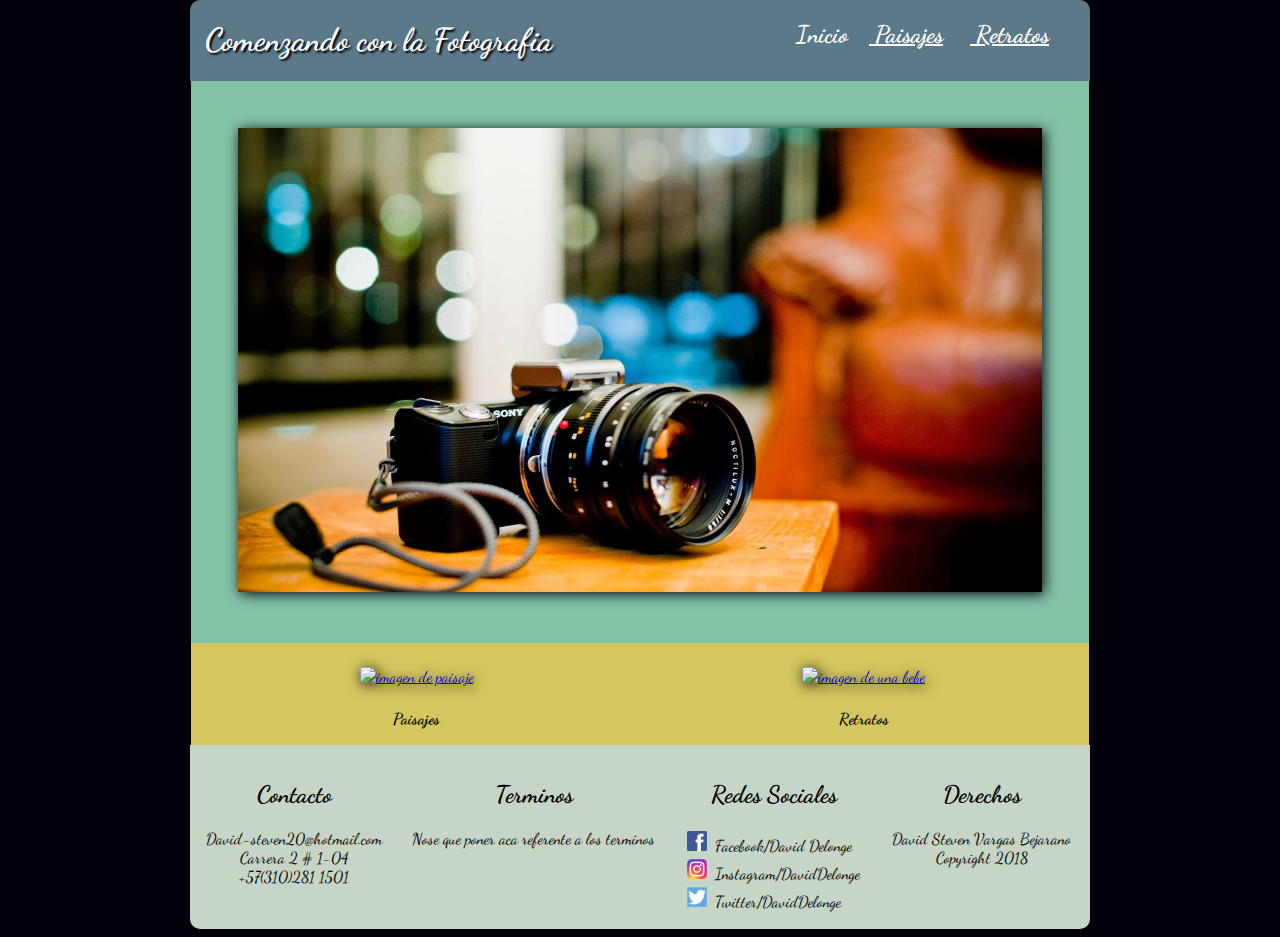
==== index.html @ ce01d6c7 "Proyecto Final II" ====
<!DOCTYPE html>
<html>
	<head>
		<meta charset="utf-8">
		<meta name="viewport" content="width=device-width,user-scalable=no,initial-scale=1.0">
		<title>Comenzando con la Fotografía</title>
		<link rel="stylesheet" href="css/estilos.css">
		<link href="https://fonts.googleapis.com/css?family=Dancing+Script" rel="stylesheet">
	</head>
	<body>
		<div id="contenido">
			<header id="cabecera">
				<h1 id="titulo">Comenzando con la Fotografia</h1>
				<h2 id="menu">
					<navbar id="menuprincipal">
						<a id="index" href="index.html">Inicio</a>
						<a href="Paisajes.html"target="_bank">&nbspPaisajes</a>&nbsp
						<a href="Retratos.html"target="_bank">&nbspRetratos</a>&nbsp
					</navbar>
				</h2>
			</header>
			<section>
			<div class="caja1">
			<picture >
				<img src="images/fotografiaprincipal.jpg" alt="imagen de camara fotografica"/>
			</picture>
			</div>
			<div class="caja2">
				<figure id="imagen1">
					<a href="paisajes.html"><img src="images/Paisaje2.jpg" alt="imagen de paisaje"/></a>
					<figcaption><b>Paisajes</b></figcaption>
				</figure>
				<figure id="imagen2">
					<a href="Retratos.html"><img src="images/sofia.jpg" alt="imagen de una bebe"/></a>
					<figcaption><b>Retratos</b></figcaption>
				</figure>
			</div>
		</section>
	<footer >
		<div class="footer">
			<div>
				<h2 class="titulosf">Contacto</h2>
					<p>David-steven20@hotmail.com </br>
					   Carrera 2 # 1-04 </br>
		               +57(310)281 1501
					</p>
			</div>
			<div>
				<h2 class="titulosf">Terminos</h2>
				<p>Nose que poner aca referente a los terminos</p>
			</div>
			<div id="cajaredes">
				<h2 class="titulosf">Redes Sociales</h2>
					<figure class="logos">
						<p><img src="images/facebook.png" alt="logo de facebook" width="20px" height="20px">&nbsp Facebook/David Delonge</p>
					</figure>
					<figure class="logos">
						<p><img src="images/instagram.png" alt="logo de instagram" width="20px" height="20px">&nbsp Instagram/DavidDelonge</p>
					</figure>
					<figure class="logos">
						<p><img src="images/twitter.png" alt="logo de twitter" width="20px" height="20px">&nbsp Twitter/DavidDelonge</p>
					</figure>
			</div>
			<div>
				<h2 class="titulosf"> Derechos</h2>
				<p>David Steven Vargas Bejarano</br>
				   Copyright 2018
				</p>
			</div>
		</div>

	</footer>
	</div>
	</body>
</html>
---- css/estilos.css ----
body{
	background-color:#02010a;
	font-family: dancing script;
	width:100%;
	margin-left: 0px;
	margin-top: 0px;
	text-align:center;
	padding: 0px;
	}

#contenido{
		width: 100%;
		padding: 0px;
	}

#cabecera	{
	padding:0px;
	margin-top: 0px;
	background:#5b7989;
	border-radius:10px 10px 0px 0px;
	height:90%;
	border:none;
	display: flex;
	flex-direction: column;
	animation: slidein 2s;
}

@keyframes slidein {
 		0%{
				margin-top:150%;
		}
		60%{
			margin-top: -5%;
		}
		100%{
			margin-top: 0%;
		}
	}

h1{
	color:white;
	border-top:5px;
	text-shadow: 2px 2px 2px #02010a;
}

#menuprincipal a{
	color:white;
	margin-right: 15px;
	float:inherit;
}

.caja1 {
	padding: 2px;
	border:none;
	margin-right: 1px;
	margin-left: 1px;
	background-color:#82c3a6;


}
.caja1 img {
	filter: drop-shadow(2px 2px 7px #02010a);
	width: 90%;
	margin-top:5%;
	margin-bottom: 5%;
}

.caja2 {
	padding:2px;
	display:flex;
	flex-direction:column;
	border:none;
	margin-right:1px;
	margin-left:1px;
	background-color:#d5c75f;
		}

#imagen1{
	width:90%;
	margin: 0 auto;
}
#imagen2 {
	margin:0 auto;
	width: 90%;
}

#imagen1 img{
	filter: drop-shadow(2px 2px 7px #02010a);
	width: 90%;
	margin:5%;
	}


#imagen1 img:hover {
	transform:rotate(10deg);
	box-shadow: 2px 2px 2px #82c3a6;

}

#imagen2 img{
	filter: drop-shadow(2px 2px 7px #02010a);
	width: 90%;
	margin:5%;
}

#imagen2 figcaption{
	margin-bottom: 15px;
}

#imagen2 img:hover {
	transform:translatex(20px)translatey(-5px);
	box-shadow: 2px 2px 2px #82c3a6;
}

.footer {
	padding:1px;
	border-radius:0px 0px 10px 10px;
	background-color:#C6d5c5;
	}
.footer{
	display:flex;
	flex-direction:column;
}

.footer div{
	padding:10px;
	margin:5px;
	border:5px;
}

#cajaredes figure {
	display:flex;
	flex-direction:column;
	padding:1px;
	margin:0 auto;
}
.logos p {
	padding:1px;
	margin:0 auto;
	border-radius:2px;
}

@media (min-width:800px) {
	.caja2{
		flex-direction:row;
	}
	#contenido{
		width: 900px;
		margin:0 auto;
	}
	#imagen1{
		width:50%;
	}
	#imagen2{
		width: 50%;
}
	#imagen1 img{
		width:90%;
		margin:5%;
}
	#imagen2 img{
		width:90%;
		margin:5%;
}
	.caja1 img{
		margin-top:5%;
		margin-bottom: 5%;
}
	.footer{
		flex-direction:row;
}
	.logos p{
		margin-left:0px;
}
	#titulo{
		width: 50%;
	}
	#menu{
		text-align: right;
		margin-right: 10px;
		width: 50%;
		padding-right: 10px;
}
	h1{
		padding-left:10px;
		margin-left:5px;
		text-align:left;
	}
	#index {
		text-decoration:none;
	}
	#cabecera{
		display:flex;
		flex-direction: row;
	}
	body{
		margin-top: 0px;
}
}
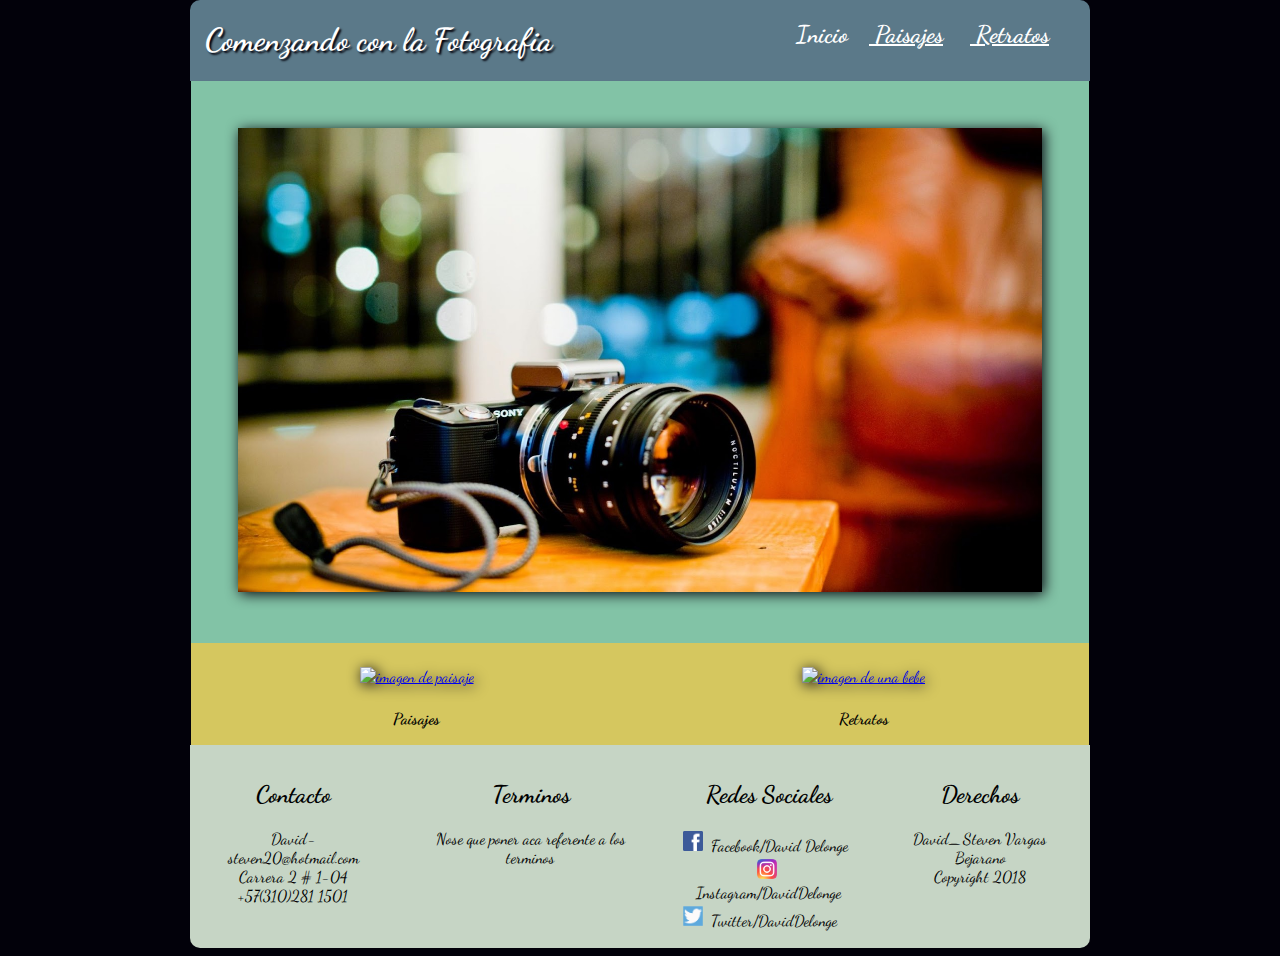
==== commit f0180572: "ejecutar" ====
--- a/index.html
+++ b/index.html
@@ -63,7 +63,7 @@
 			</div>
 			<div>
 				<h2 class="titulosf"> Derechos</h2>
-				<p>David Steven Vargas Bejarano</br>
+				<p>David_Steven Vargas Bejarano</br>
 				   Copyright 2018
 				</p>
 			</div>
